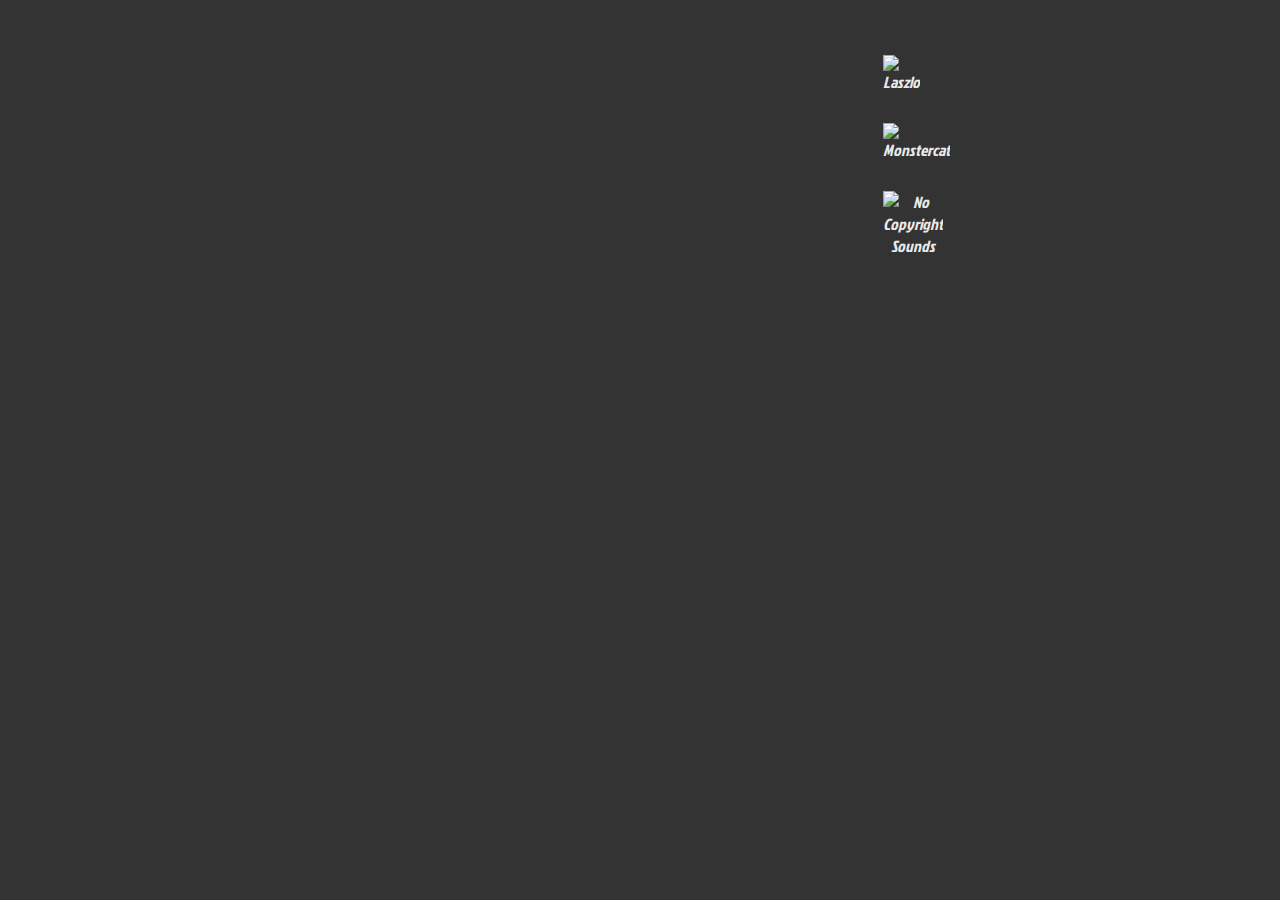
==== gallery.html @ 08fd3bec "updated gallery" ====
<!DOCTYPE html>
<html lang="en">

<head>
    <meta charset="utf-8">
    <meta name="viewport" content="width=device-width, initial-scale=1.0">
    <link href="https://fonts.googleapis.com/css?family=Jockey+One" rel="stylesheet">
    <link rel="stylesheet" href="gallery.css">
    <title>Gallery</title>
</head>

<body>

    <div id="gallery">

        <figure>

            <ul>
                <li>
                    <a href="pic/laszlo-full.jpg"><img src="pic/laszlo-thumbnail.jpg" width="100" height="100" alt="Laszlo">
                        <span><img src="pic/laszlo-full.jpg" width="400" height="400" alt="laszlo"><br>Laszlo</span></a>
                </li>

                <li>
                    <a href="pic/mc-full.png"><img src="pic/mc-thumbnail.png" width="100" height="83" alt="Monstercat">
                        <span><img src="pic/mc-full.png" width="400" height="355" alt="Monstercat"><br>Monstercat</span></a>
                </li>
                <li>
                    <a href="pic/ncs-full.jpg"><img src="pic/ncs-thumb.jpg" width="100" height="100" alt="No Copyright Sounds">
                        <span><img src="pic/ncs-full.jpg" width="400" height="400" alt="No Copyright Sounds"><br>NoCopyrightSounds</span></a>
                </li>

            </ul>

        </figure>

    </div>
</body>

</html>
---- gallery.css ----
body {
    background-color: #333;
    color: #043AF4;
    font-family: 'Jockey One', sans-serif;
}
#gallery {
    position: relative;
}
figure {
    position: absolute;
    left: 780px;
    text-align: center;
    opacity: 1;
}
#gallery ul {
    width: 30px;
    list-style-type: none;
}
#gallery li {
    display: inline;
    float: left;
    padding: 5px;
    margin: 10px;
}
#gallery img {
    border: none;
}
#gallery a {
    text-decoration: none;
    color: #eaeaea;
    font-style: italic;
}
#gallery span {
    position: absolute;
    right: 1300px;
    opacity: 0;
    transition: opacity .3s, right 0s;
    transition-timing-function: linear;
}
#gallery a:hover span {
    position: absolute;
    top: 16px;
    right: 150px;
    text-align: center;
    opacity: 1;
}
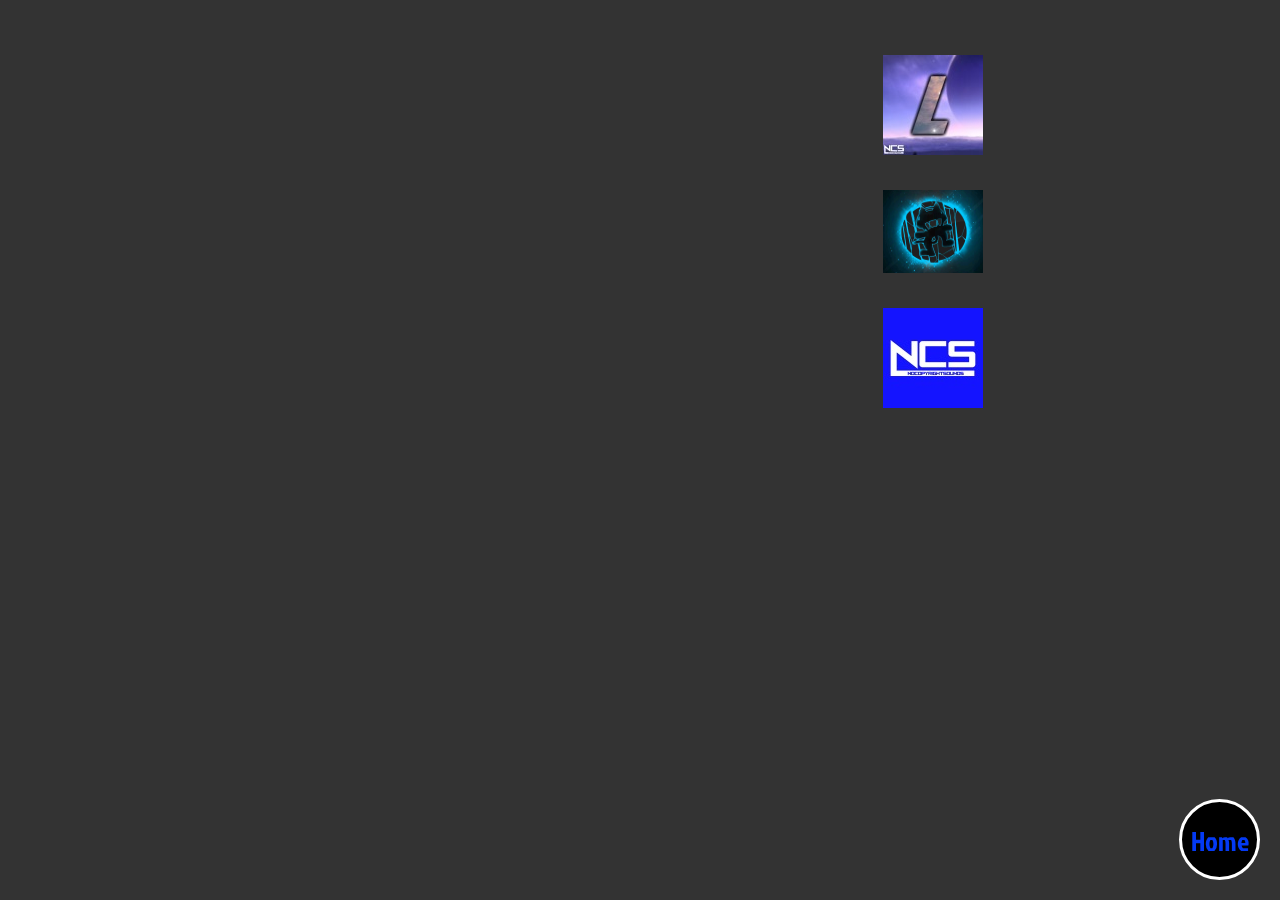
==== commit 0c999fbe: "added button to return to index from gallery" ====
--- a/gallery.html
+++ b/gallery.html
@@ -35,6 +35,11 @@
         </figure>
 
     </div>
+    <a class="home" href="index.html">
+        <div class="home">
+            <p>Home</p>
+        </div>
+    </a>
 </body>
 
-</html>
+</html>--- a/gallery.css
+++ b/gallery.css
@@ -44,3 +44,35 @@
     text-align: center;
     opacity: 1;
 }
+div.home {
+    text-align: center;
+    height: 75px;
+    width: 75px;
+    border-radius: 200px;
+    border: 3px solid #fff;
+    position: fixed;
+    bottom: 20px;
+    right: 20px;
+    background: black;
+}
+a.home:link {
+    color: inherit;
+    font-size: 1.7em;
+    vertical-align: middle;
+    transition: font-size .07s, color .07s;
+    transition-timing-function: ease;
+}
+a.home:visited {
+    color: #043AF4;
+}
+a.home:hover {
+    color: #fff;
+    font-size: 2em;
+}
+.home p {
+    margin-bottom: 15px;
+    position: absolute;
+    right: 0;
+    left: 0;
+    bottom: 2px;
+}